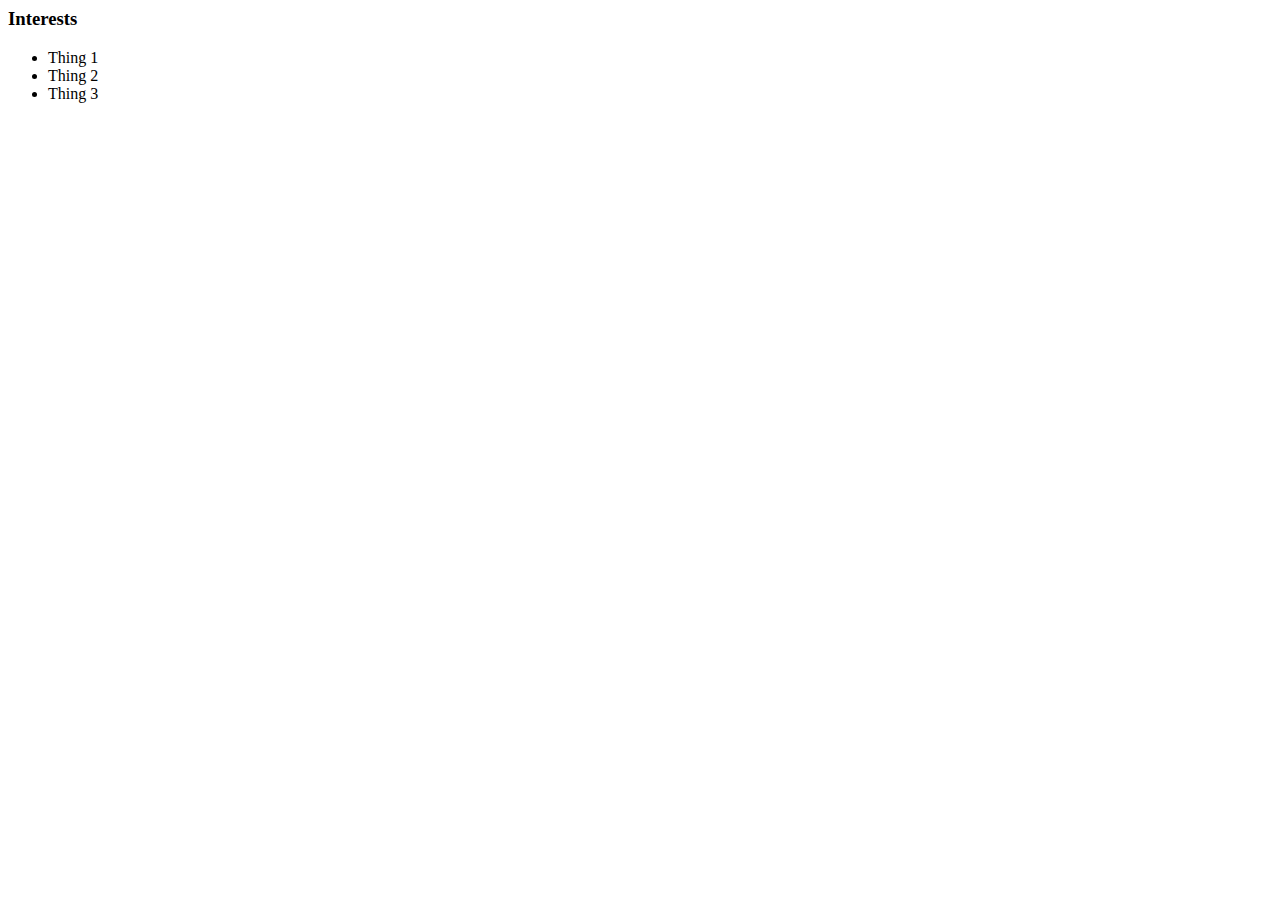
==== index.html @ 3c9f2aab "my first website" ====
<DOCTYPE!hmtl>
<html> 
 <head>
      <title>Avignon's Nook</title>
    </head>
    
    <body>
    
    
       <div id="all-contents"> 
       
        <nav>

        </nav>


        <main>


        <div class="sidebar">

        </div>

        <div class="content">
        
        
        <div id="interests">
     
     <h3>Interests</h3>
     
     <ul>
        <li>Thing 1</li>
        <li>Thing 2</li>
        <li>Thing 3</li>
      </ul>
     
     
     </div>

        </div>
    
  
        </main>
    
    
    
    
    </body>
</html>
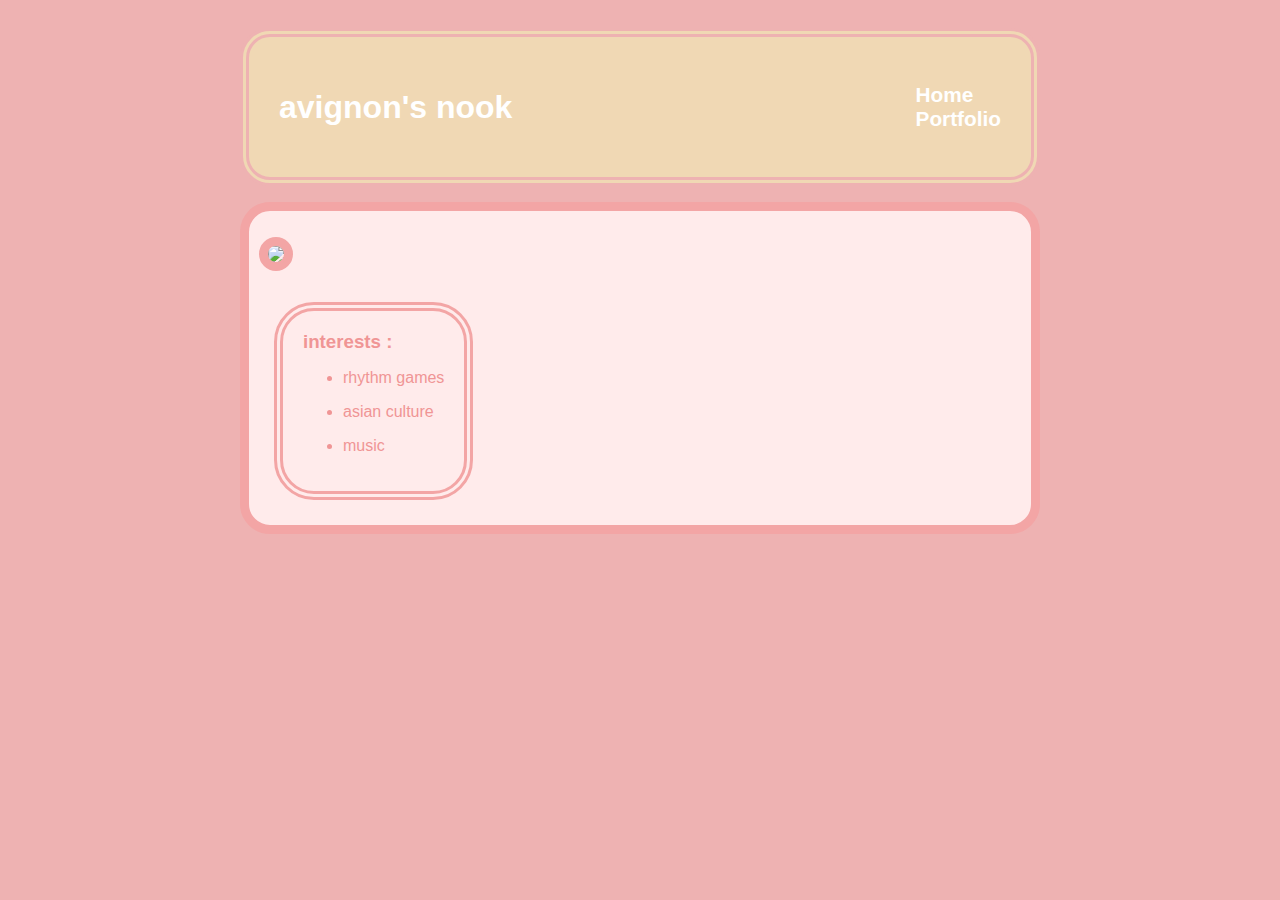
==== commit e961bd7d: "website update" ====
--- a/index.html
+++ b/index.html
@@ -2,6 +2,86 @@
 <html> 
  <head>
       <title>Avignon's Nook</title>
+
+      <style>
+         body {
+             background: rgb(238, 178, 178);
+             color: rgb(240, 149, 149);
+             padding: 20px;
+             font-family: arial;
+         }
+         #all-contents {
+             max-width: 800px;
+             margin: auto;
+         }
+     
+         /* navigation menu */
+         nav {
+             background: rgb(240, 216, 180);
+             margin: 0 auto;
+             display: flex;
+             padding: 30px;
+             border-radius: 30px;
+           border: 9px rgb(238, 178, 178) double;
+         }
+         h1 {
+             display: flex;
+             align-items: center;
+             color: white;
+             flex: 1;
+             margin: 0;
+         }
+         #nav-ul {
+             list-style-image: none;
+         }
+         .nav-li {
+             display: inline-block;
+             padding: 0 10px;
+         }
+         a {
+             text-decoration: none;
+             color: #fff;
+             font-size: 1.3em;
+                font-weight: bold;
+         }
+     
+         /* main container area beneath menu */
+         main {
+             background: rgb(255, 235, 235);
+           border: 9px rgb(243, 165, 165) solid;
+             display: flex;
+             border-radius: 30px;
+         }
+         .sidebar {
+             margin-right: 25px;
+             padding: 10px;
+         }
+         .sidebar-img {
+             width: 200px;
+         }
+         .content {
+             flex: 1;
+             padding: 15px;
+         }
+         #interests {
+             border: 9px rgb(243, 165, 165) double;
+             border-radius: 40px;
+             padding: 20px;
+         }
+        #navtab {
+          list-style-type: none; 
+          
+        }
+        img {
+    max-width:101%;
+    height:auto;
+          border-radius: 30px;
+          border: 9px rgb(243, 165, 165) solid;
+}
+         h2, h3 {
+             margin: 0px;
+         }
+     </style>
     </head>
     
     <body>
@@ -11,14 +91,28 @@
        
         <nav>
 
+         <h1>avignon's nook</h1>
+
+         <ul id="navtab">
+            <li>
+              <a href="index.html"> Home </a>
+            </li>
+            
+            <li>
+              <a href="portfolio.html"> Portfolio </a>
+            </li>
+        </ul>
+
         </nav>
-
+<p></p>
 
         <main>
 
 
         <div class="sidebar">
-
+          <p>
+           <img src="https://cdn.discordapp.com/attachments/834958735150415912/891828522291695626/miasbeigepink.png"
+        
         </div>
 
         <div class="content">
@@ -26,12 +120,18 @@
         
         <div id="interests">
      
-     <h3>Interests</h3>
+     <h3>interests : </h3>
      
      <ul>
-        <li>Thing 1</li>
-        <li>Thing 2</li>
-        <li>Thing 3</li>
+        <li>rhythm games</li>
+
+      <p></p>
+
+        <li>asian culture</li>
+
+        <p></p>
+
+        <li>music</li>
       </ul>
      
      
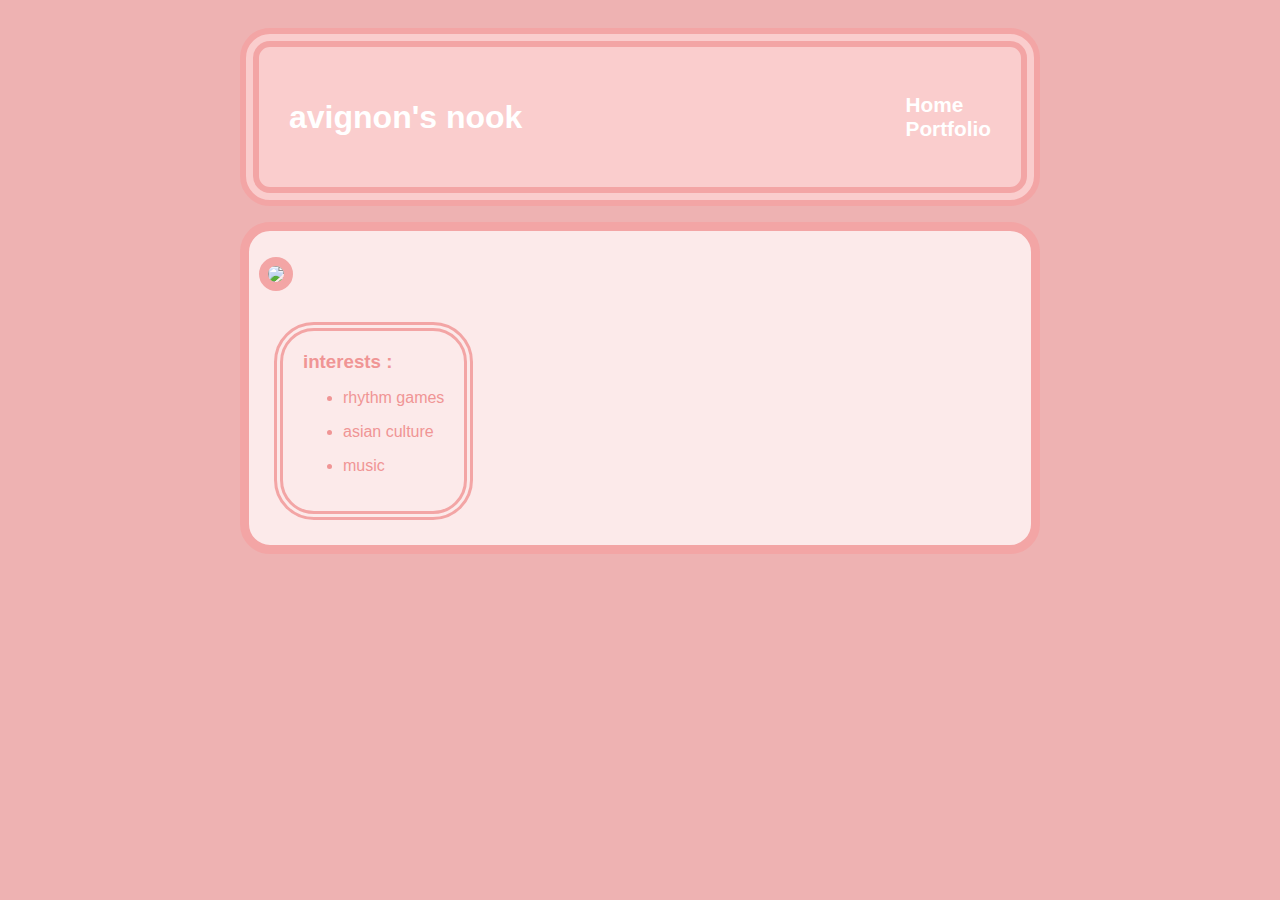
==== commit d9cd17e9: "updathewkjthlkadfklsdf" ====
--- a/index.html
+++ b/index.html
@@ -5,8 +5,9 @@
 
       <style>
          body {
-             background: rgb(238, 178, 178);
-             color: rgb(240, 149, 149);
+             background:rgb(238, 178, 178);
+
+             color: rgb(240, 149, 149); 
              padding: 20px;
              font-family: arial;
          }
@@ -17,12 +18,12 @@
      
          /* navigation menu */
          nav {
-             background: rgb(240, 216, 180);
+             background: rgb(250, 205, 205);
              margin: 0 auto;
              display: flex;
              padding: 30px;
              border-radius: 30px;
-           border: 9px rgb(238, 178, 178) double;
+           border: 19px rgb(243, 165, 165) double;
          }
          h1 {
              display: flex;
@@ -47,7 +48,8 @@
      
          /* main container area beneath menu */
          main {
-             background: rgb(255, 235, 235);
+             background: rgba(252,234,234,255);
+
            border: 9px rgb(243, 165, 165) solid;
              display: flex;
              border-radius: 30px;
